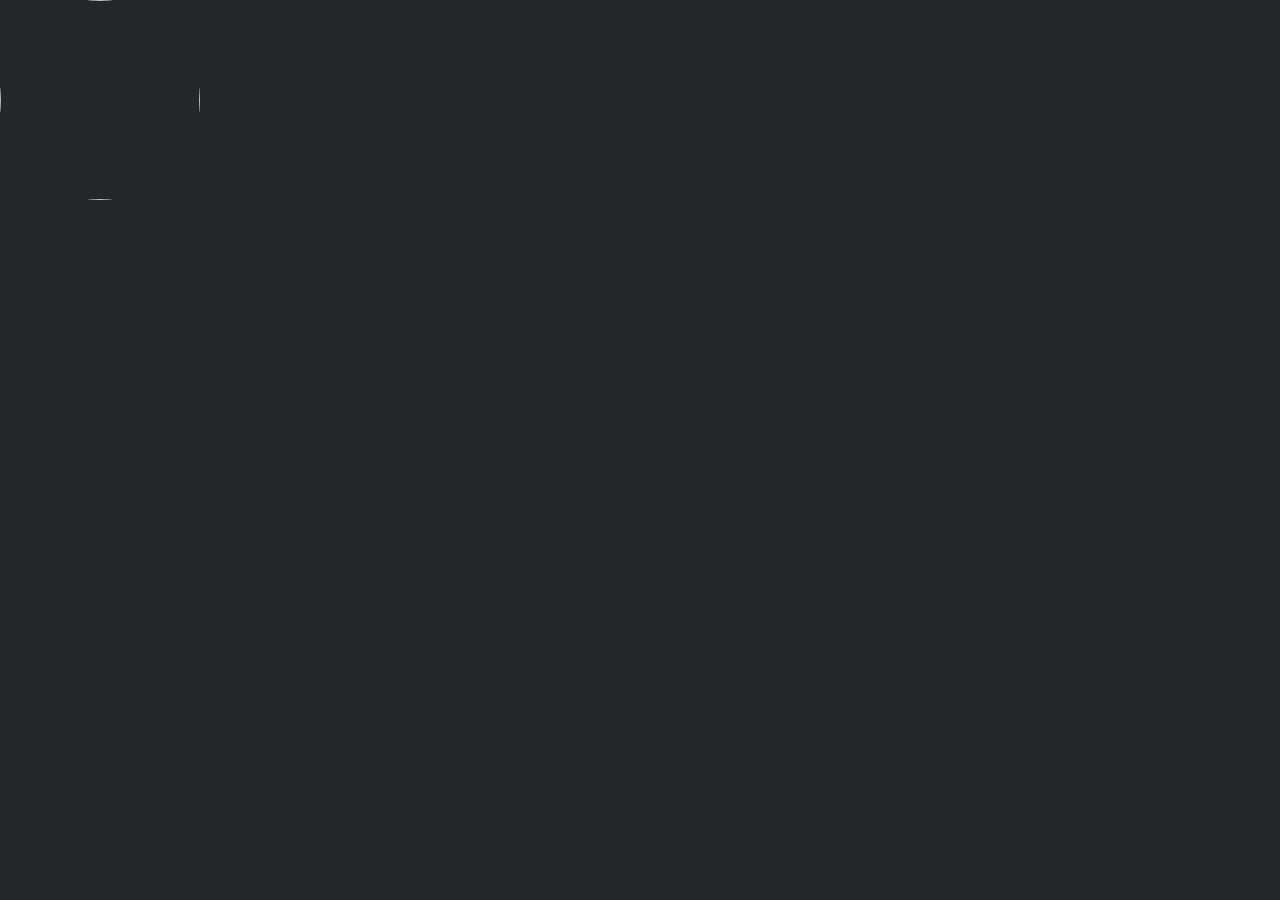
==== testacc.html @ a1871633 "Nothing interesting, just unfinished for later" ====
<!DOCTYPE html>
<html lang="en">
<head>
    <meta charset="UTF-8">
    <title>COBOLT</title>
    <meta name="viewport" content="width=device-width, initial-scale=1.0">
    <link rel="stylesheet" href="links.css">
    <style>
        img {
            overflow: hidden;
            border-radius: 50%;
            width: 200px;
            height: 200px;
        }
    </style>
    <style>
        body { font-family: Arial, sans-serif; background: #23272a; color: #fff; margin: 0; }
        header { background: #181c20; padding: 1em; text-align: center; }
        nav a { color: #fff; margin: 0 1em; text-decoration: none; }
        .container { max-width: 900px; margin: 2em auto; background: #2c3136; padding: 2em; border-radius: 8px; }
        .game-list { display: flex; flex-wrap: wrap; gap: 1em; }
        .game-card { background: #23272a; padding: 1em; border-radius: 6px; width: 200px; }
        .game-card img { width: 100%; border-radius: 4px; }
        .upload-form { margin-bottom: 2em; }
        input, button { padding: 0.5em; border-radius: 4px; border: none; }
        button { background: #3d59ab; color: #ffff; font-weight: bold; cursor: pointer; }
    </style>
</head>
<body>
    <img src="https://external-content.duckduckgo.com/iu/?u=https%3A%2F%2Fstatic.miraheze.org%2Fwindowswallpaperwiki%2F9%2F9c%2FDefaultAccountTile_(Windows_11).png&f=1&nofb=1&ipt=5398d5e4db9607fe0f32b6fe31606107ba4e047337ee77e0250b3d864c78038d">
---- links.css ----
a {
    text-decoration: none;
    color: #656ddd;
    cursor: pointer; 
}
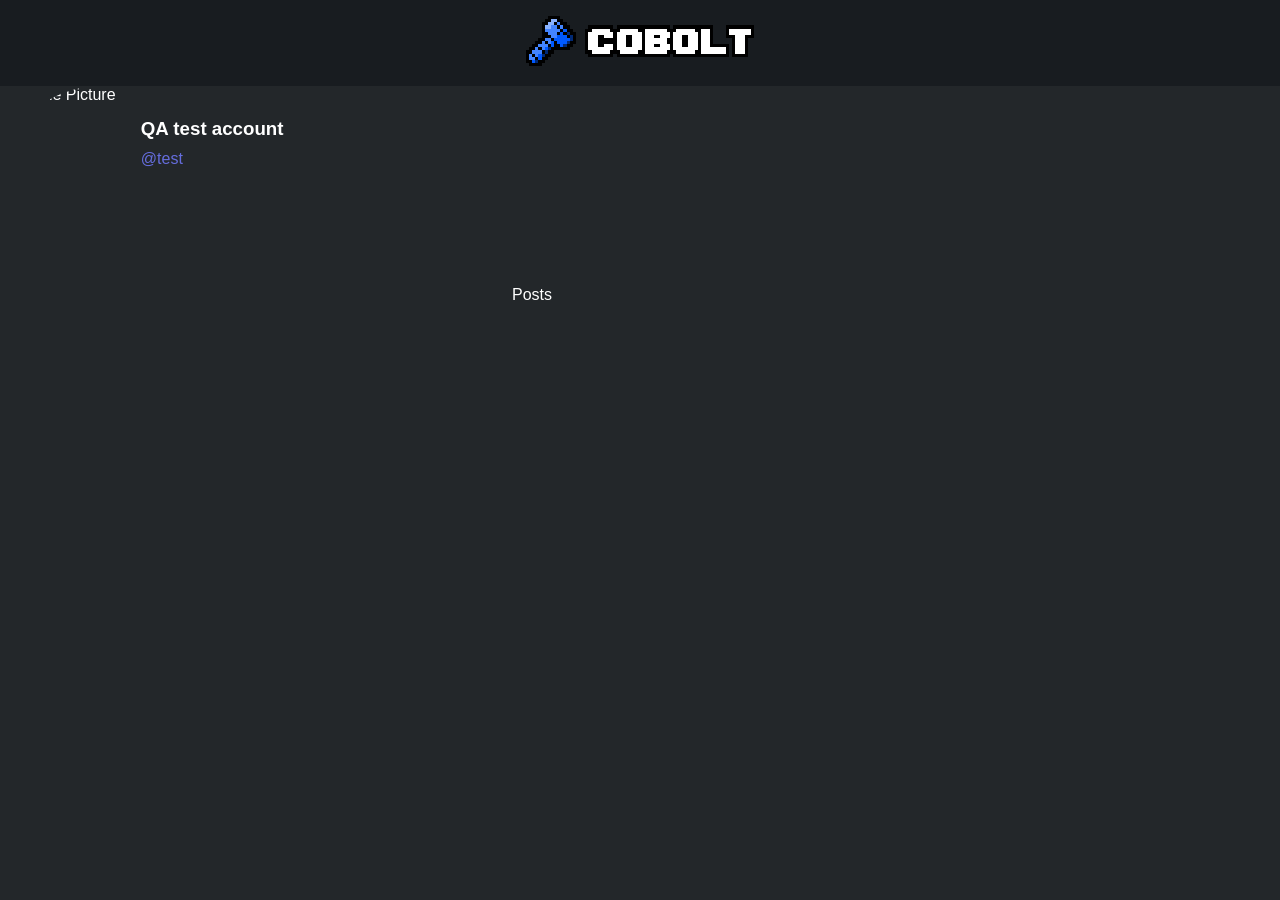
==== commit 654433de: "More divs" ====
--- a/testacc.html
+++ b/testacc.html
@@ -6,11 +6,36 @@
     <meta name="viewport" content="width=device-width, initial-scale=1.0">
     <link rel="stylesheet" href="links.css">
     <style>
-        img {
+        .pfp {
             overflow: hidden;
             border-radius: 50%;
             width: 200px;
             height: 200px;
+            display: inline-block;
+        }
+
+        .pfp img {
+            width: 100%;
+            height: 100%;
+            object-fit: cover;
+        }
+
+        .profile_name {
+            position: absolute;
+            top: 11%;
+            left: 11%
+        }
+
+        .handle {
+            position: absolute;
+            top: 150px;
+            left: 11%
+        }
+
+        .posts {
+            position: absolute;
+            top: 30%;
+            left: 40%
         }
     </style>
     <style>
@@ -27,4 +52,14 @@
     </style>
 </head>
 <body>
-    <img src="https://external-content.duckduckgo.com/iu/?u=https%3A%2F%2Fstatic.miraheze.org%2Fwindowswallpaperwiki%2F9%2F9c%2FDefaultAccountTile_(Windows_11).png&f=1&nofb=1&ipt=5398d5e4db9607fe0f32b6fe31606107ba4e047337ee77e0250b3d864c78038d">+    <header>
+                <div class="logo"><a><img src=logo.webp alt="COBOLT Logo" style="height: 50px;"></a></div>
+                <style>.logo {
+            image-rendering: pixelated;
+        }
+        </style>
+    </header>
+    <div class="pfp"><img src="https://external-content.duckduckgo.com/iu/?u=https%3A%2F%2Fstatic.miraheze.org%2Fwindowswallpaperwiki%2F9%2F9c%2FDefaultAccountTile_(Windows_11).png&f=1&nofb=1&ipt=5398d5e4db9607fe0f32b6fe31606107ba4e047337ee77e0250b3d864c78038d" alt="Profile Picture"></div>
+    <div class="profile_name"><h3>QA test account</h3></div>
+    <div class="handle"><a href="testacc.html">@test</a></div>
+    <div class="posts"><p>Posts</p></div>
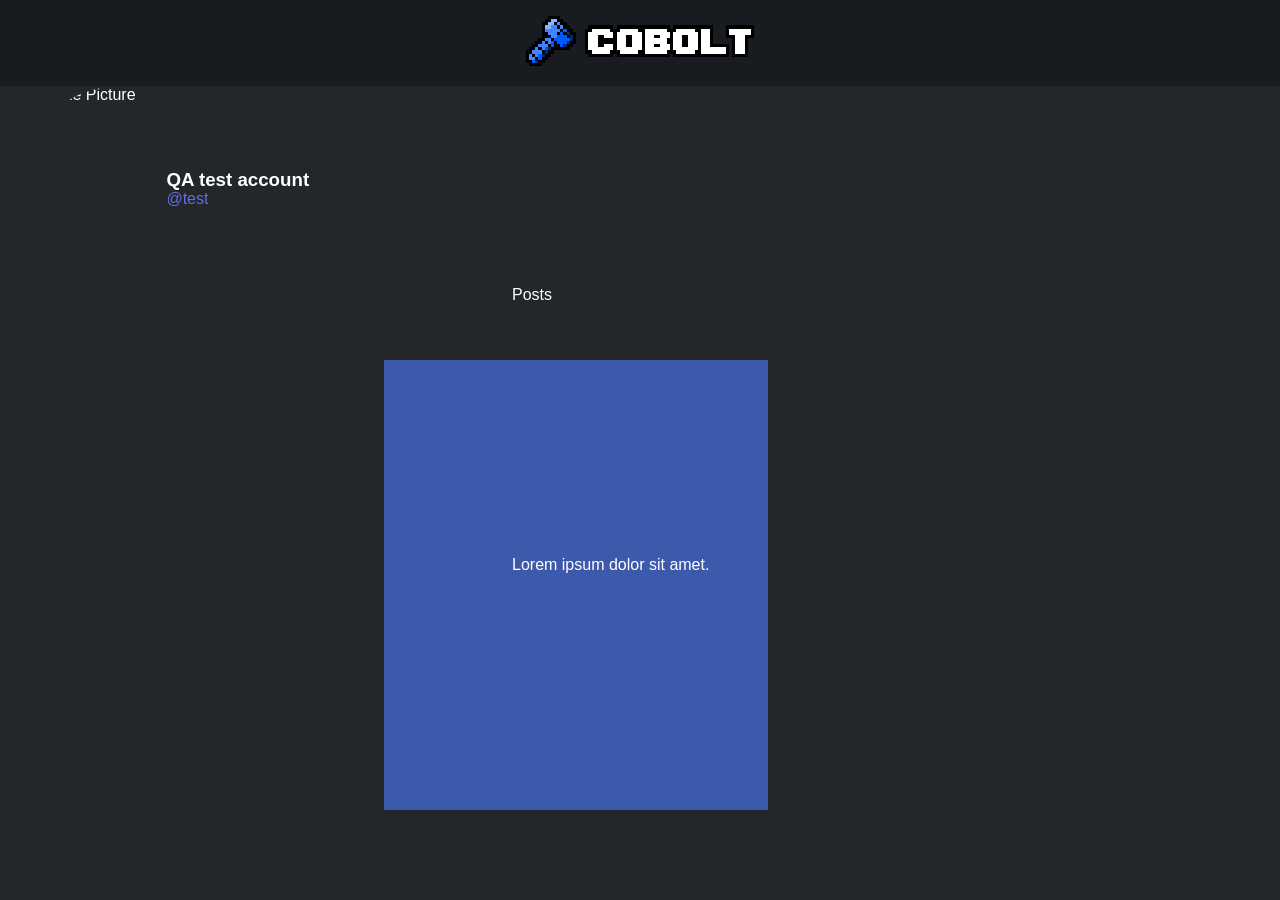
==== commit 55c3d744: "Update testacc.html" ====
--- a/testacc.html
+++ b/testacc.html
@@ -2,9 +2,15 @@
 <html lang="en">
 <head>
     <meta charset="UTF-8">
-    <title>COBOLT</title>
+    <title>[User] - COBOLT</title>
     <meta name="viewport" content="width=device-width, initial-scale=1.0">
     <link rel="stylesheet" href="links.css">
+    <link rel="icon" type="image/png" href="/favicon-96x96.png?v=2" sizes="96x96" />
+    <link rel="icon" type="image/svg+xml" href="/favicon.svg?v=2" />
+    <link rel="shortcut icon" href="/favicon.ico?v=2" />
+    <link rel="apple-touch-icon" sizes="180x180" href="/apple-touch-icon.png?v=2" />
+    <meta name="apple-mobile-web-app-title" content="Cobolt" />
+    <link rel="manifest" href="/site.webmanifest?v=2" />
     <style>
         .pfp {
             overflow: hidden;
@@ -12,6 +18,8 @@
             width: 200px;
             height: 200px;
             display: inline-block;
+            position: absolute;
+            left: 20px;
         }
 
         .pfp img {
@@ -22,20 +30,36 @@
 
         .profile_name {
             position: absolute;
-            top: 11%;
-            left: 11%
+            top: 150px;
+            left: 13%
         }
 
         .handle {
             position: absolute;
-            top: 150px;
-            left: 11%
+            top: 190px;
+            left: 13%
         }
 
         .posts {
             position: absolute;
             top: 30%;
             left: 40%
+        }
+
+        .pc {
+            position: absolute;
+            left: 30%;
+            top: 40%;
+            background-color: #3d59ab;
+            height: 50%;
+            width: 30%;
+        }
+
+        .post {
+            position: absolute;
+            left: 40%;
+            top: 60%;
+            font-family: 'Segoe UI', Tahoma, Geneva, Verdana, sans-serif;
         }
     </style>
     <style>
@@ -62,4 +86,6 @@
     <div class="pfp"><img src="https://external-content.duckduckgo.com/iu/?u=https%3A%2F%2Fstatic.miraheze.org%2Fwindowswallpaperwiki%2F9%2F9c%2FDefaultAccountTile_(Windows_11).png&f=1&nofb=1&ipt=5398d5e4db9607fe0f32b6fe31606107ba4e047337ee77e0250b3d864c78038d" alt="Profile Picture"></div>
     <div class="profile_name"><h3>QA test account</h3></div>
     <div class="handle"><a href="testacc.html">@test</a></div>
-    <div class="posts"><p>Posts</p></div>+    <div class="pc"></div> <!-- Do not confuse, this means "Post container" -->
+    <div class="posts"><p>Posts</p></div>
+    <div class="post"><p>Lorem ipsum dolor sit amet.</p></div> <!-- Gonna insert a JS code so the container is dynamic -->
